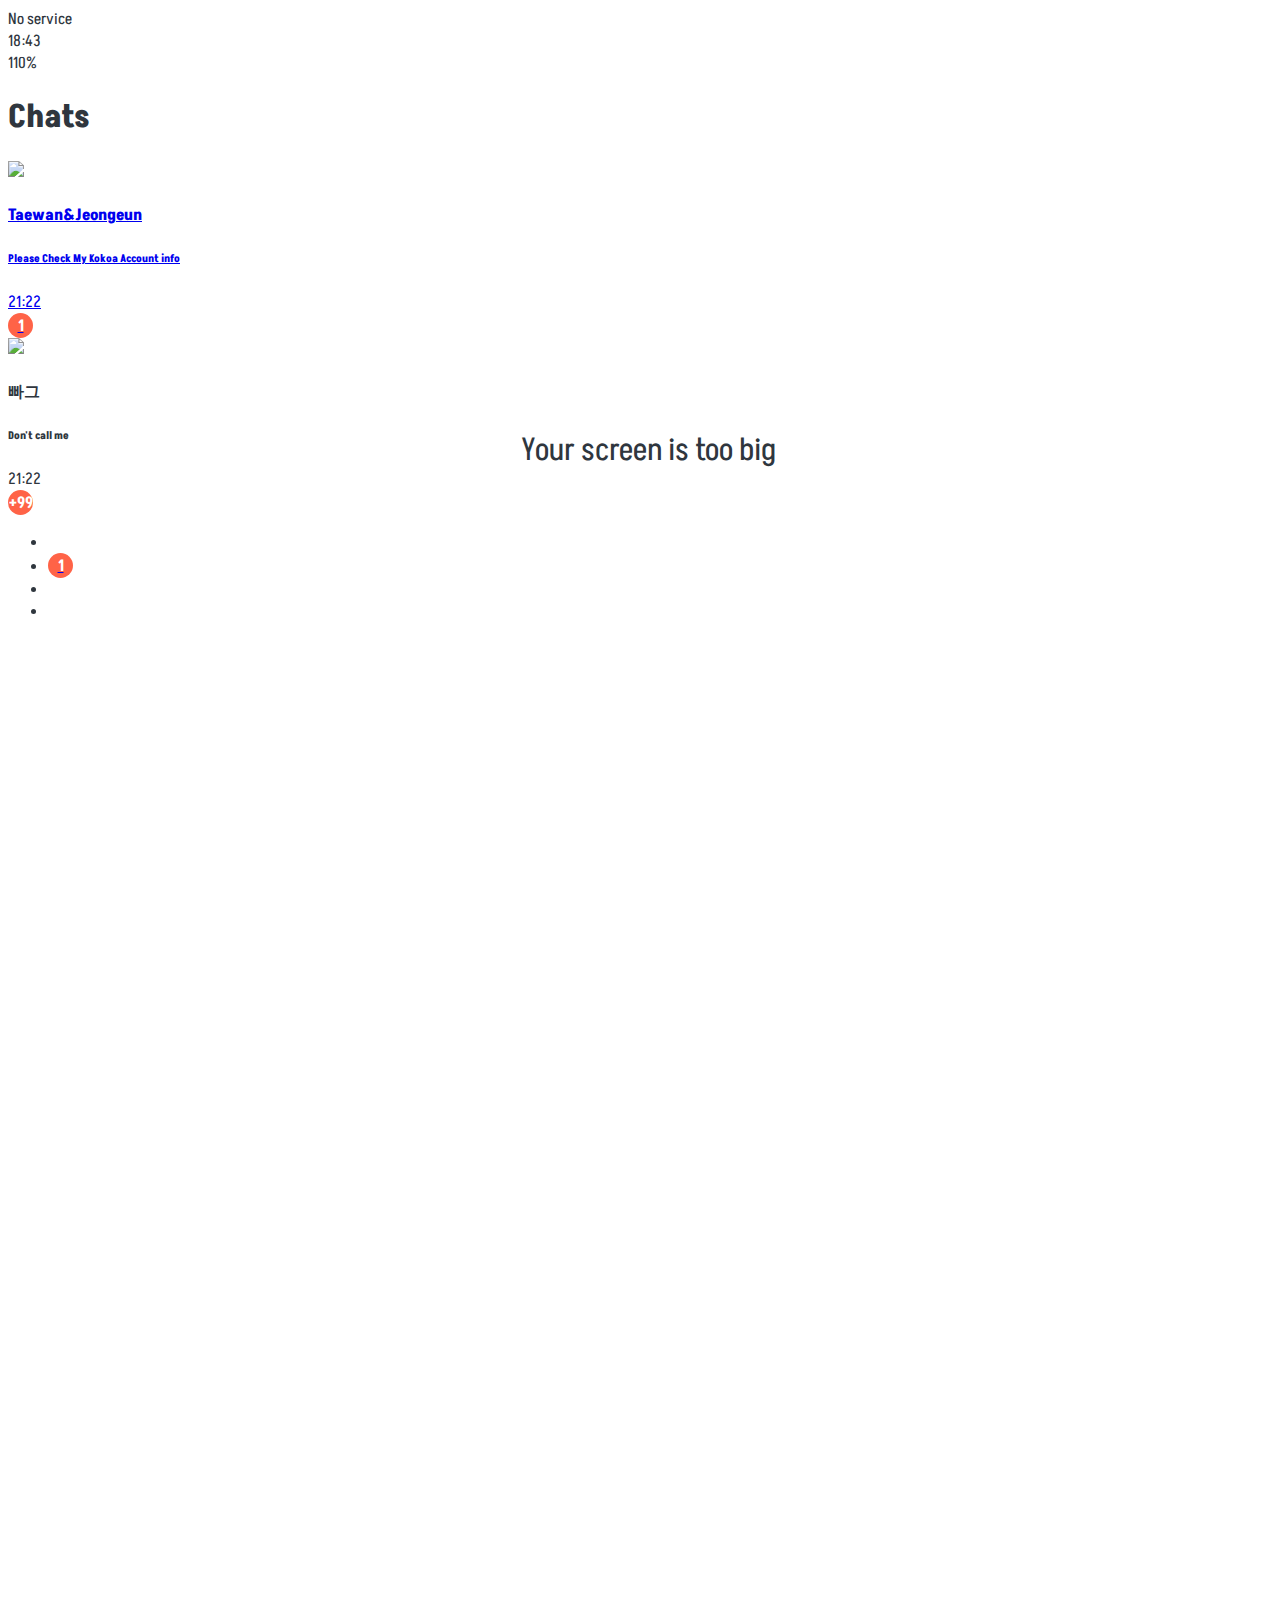
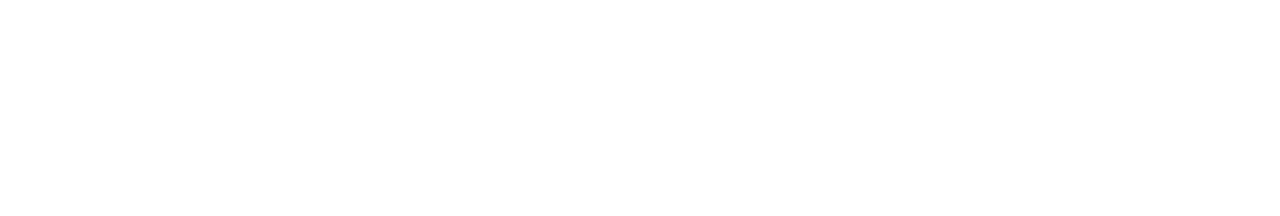
==== Part6/html/chats.html @ fde4b690 "Create chats.html" ====
<!DOCTYPE html>
<html lang="en">
  <head>
    <link rel="stylesheet" href="../css/styles.css" />
    <meta charset="UTF-8" />
    <meta http-equiv="X-UA-Compatible" content="IE=edge" />
    <meta name="viewport" content="width=device-width, initial-scale=1.0" />
    <title>Chats - kokoa Clone</title>
  </head>
  <body>
    <div class="status-bar">
      <div class="status-bar__column">
        <span>No service</span>
        <i class="fas fa-wifi"></i>
      </div>

      <div class="status-bar__column">
        <span>18:43</span>
      </div>
      <div class="status-bar__column">
        <span>110%</span>
        <i class="fas fa-battery-full fa-lg"></i>
        <!-- fa-lg: font large의 약자 -->

        <i class="fas fa-bolt"></i>
      </div>
    </div>

    <header class="screen-header">
      <h1 class="screen-header__title">Chats</h1>
      <div class="screen-header__icons">
        <span><i class="fas fa-search fa-lg"></i></span>
        <span><i class="far fa-comment-dots fa-lg"></i></span>
        <span><i class="fas fa-music fa-lg"></i></span>
        <span class="settings_color">
          <a href="settings.html"><i class="fas fa-cog fa-lg"></i></a>
        </span>
      </div>
    </header>

    <main class="main-screen">
      <a href="chat.html">
        <div class="user-component">
          <div class="user-component__column">
            <img
              src="../../img/twje.jpg"
              class="user-component__avatar user-component__avatar"
            />
            <div class="user-components__text">
              <h4 class="user-components__title">Taewan&Jeongeun</h4>
              <h6 class="user-component__subtitle">
                Please Check My Kokoa Account info
              </h6>
            </div>
          </div>
          <div class="user-component__column">
            <span class="user-component__time">21:22</span>
            <div class="badge">1</div>
          </div>
        </div>
      </a>
      <div class="user-component">
        <div class="user-component__column">
          <img
            src="../../img/a.jpg"
            class="user-component__avatar user-component__avatar"
          />
          <div class="user-components__text">
            <h4 class="user-components__title">빠그</h4>
            <h6 class="user-component__subtitle">Don't call me</h6>
          </div>
        </div>
        <div class="user-component__column">
          <span class="user-component__time">21:22</span>
          <div class="badge">+99</div>
        </div>
      </div>
    </main>

    <!-- nav>ul>li*4>a  이렇게 하는 것이 vsc 단축키이다-->
    <nav class="nav">
      <ul class="nav__list">
        <li class="nav__btn">
          <a class="nav__link" href="friends.html">
            <i class="far fa-user fa-2x"></i>
          </a>
        </li>
        <li class="nav__btn">
          <a class="nav__link" href="chats.html">
            <span class="nav__notification badge">1</span>
            <i class="fas fa-comment fa-2x"></i>
          </a>
        </li>
        <li class="nav__btn">
          <a class="nav__link" href="find.html">
            <i class="fas fa-search fa-2x"></i>
          </a>
        </li>
        <li class="nav__btn">
          <a class="nav__link" href="more.html">
            <i class="fas fa-ellipsis-h fa-2x"></i>
            <span class="dot nav__dot"></span>
          </a>
        </li>
      </ul>
    </nav>
    <div id="no-mobile">
      <span>Your screen is too big </span>
    </div>
    <script
      src="https://kit.fontawesome.com/6478f529f2.js"
      crossorigin="anonymous"
    ></script>
  </body>
</html>
---- Part6/css/styles.css ----
/* NICO 는 styles.css 파일에 모은 스크린에 적용될 수 있는 스타일을 써놓는 방식을 선호 
ㄷㅌ) font-family, background-color*/

@import url("https://fonts.googleapis.com/css2?family=Akshar&display=swap");
@import "reset.css";
@import "variable.css";

/* Components */
@import "components/status-bar.css";
@import "components/nav-bar.css";
@import "components/screen-header.css";
@import "components/user-component.css";
@import "components/badge.css";
@import "components/dot.css";
@import "components/icon-row.css";
@import "components/alt-screen-header.css";
@import "components/no-mobile.css";

/* Screens */
@import "screens/login.css";
@import "screens/friends.css";
@import "screens/find.css";
@import "screens/more.css";
@import "screens/settings.css";
@import "screens/chat.css";

/* reset css file 은 브라우저 기본값을 다 없애고 완전 초기값으로 내가 만들고 싶은 형식으로 만들고 싶을 때 유용
그리고 html에 link로 reset css 넣는 것보다 reset.css file을 만들고 import를 해주는 것이 훨씬 깔끔!! */
body {
  color: #2f363e;
  /* 이 강의에서 완전 검은색은 존재하지 않아서 위의 색을 default 값으로 하려고 body에 넣음 */
  font-family: "Akshar", sans-serif;
  height: 200vh;
  /* google font에서 css를 통해서 추가하는 방법이 있다. 우선 상단 2x2 박스 클릭 후 css로 link 거는데 링크는 위와 같이
상단에 두고 font family 안에 css code 넣음  니코는 apple font 좋아함 */
}
.main-screen {
  padding: 0px var(--horizontal-space);
}
/* 시계가 완전 중간에 오게 하는 css skill(css hack) justify-content 말고 방법이 있음. 지금 noservice 부분이 커서 시계가 중간으로 
가지 못하고 있음
우선 justify-content: center; 로 맞추고 */

.welcome-header {
  margin: 90px 0px;
  text-align: center;
  display: flex;
  flex-direction: column;
  align-items: center;
  font-weight: 600;
  /* text-align: disply flex와 다르게 text를 가운데로 정렬 해주는 것이고 display flex는 div와 같은 element를 나열해주는 것 */
}
.welcome-header__title {
  margin-bottom: 20px;
  /* page ruler redox 가 사라짐. 구글 확장프로그램인데 크랙버젼 찾아야 됨 */
  font-size: 25px;
}
.welcome-header__text {
  width: 60%;
  opacity: 0.7;
}

#login-form {
  display: flex;
  flex-direction: column;
  margin: 0px 30px;
}
#login-form input:focus {
  outline: none;
  /* #login-form input:focus { outline: none;} 을 reset.css에 넣어서 사용 가능*/
  /* 처음에 할때는 focus code를 같이 쓰니깐 원하는대로 적용이 안됬는데 갑자기 됨. 이유는 모르겠지만
  같이 쓰든 따로 쓰든 원하는데로 하기 */
}
#login-form input {
  border: none;
  padding: 15px 0px;
  font-size: 18px;
  margin-bottom: 25px;
}
#login-form input:not([type="submit"]) {
  border-bottom: 1px solid rgba(0, 0, 0, 0.2);
  transition: border-color 0.3s ease-in-out;
  /* not 은 input에서 type이 submit이 아닌 녀석들만 적용할꺼야 라는 것
  일반적으로 not(name) 인데 이번과 같은 경우는 []를 사용해야함. 앞에서 배웠다는데 기억이 안남 */
}

#login-form input::placeholder {
  color: rgba(0, 0, 0, 0.4);
}

#login-form input:focus {
  outline: none;
  border-color: var(--yellow);
  /* input을 클릭했을 때 border의 색이 변함 */
}

#login-form input[type="submit"] {
  background-color: var(--yellow);
  cursor: pointer;
  padding: 20px 0px;
  border-radius: 5px;
  /* cursor: 커서 모양이 바뀌는 것 */
}
#login-form a {
  text-align: center;
  text-decoration: none;
  color: inherit;
  font-size: 13px;
  /* inherit는 상속을 받는 다는 뜻으로 a의 parent인 form에게 받아야함. 
  이 때 parent가 색이 없으면 default값으로 black이 설정됨 */
}
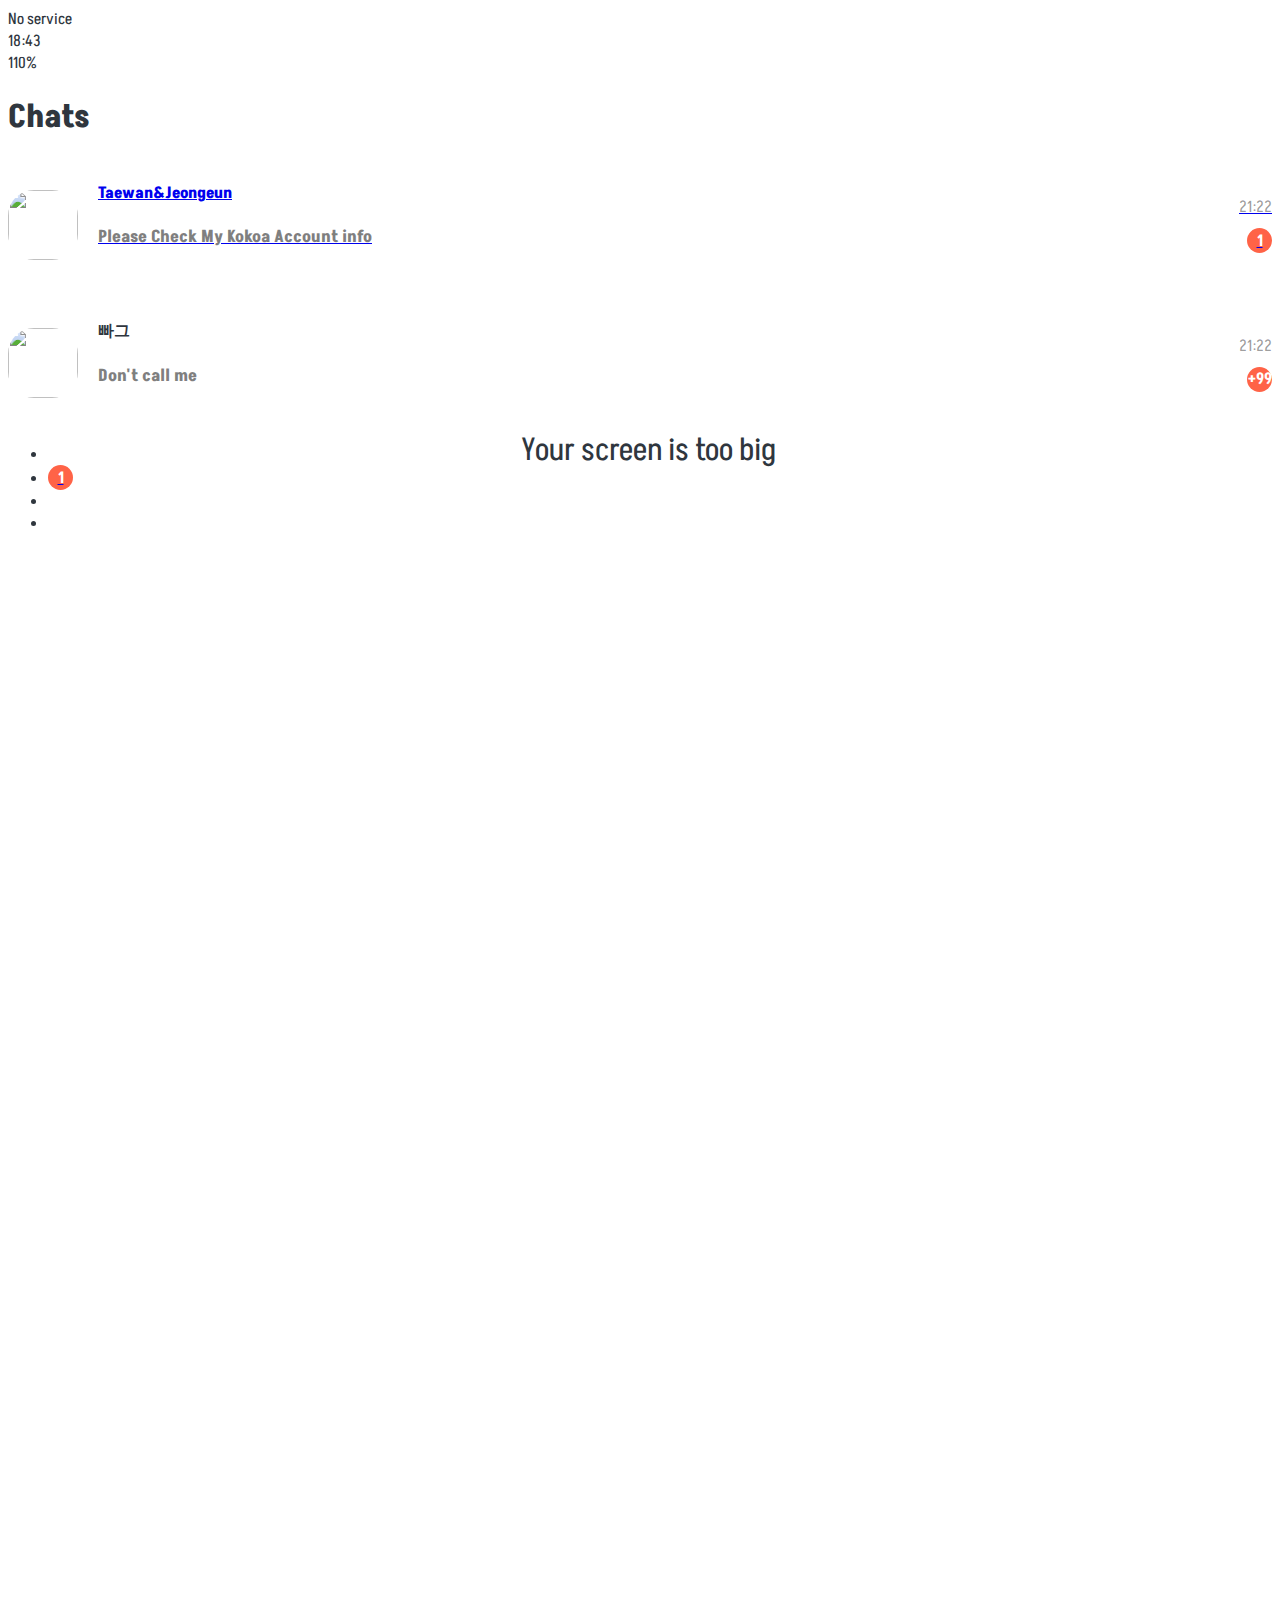
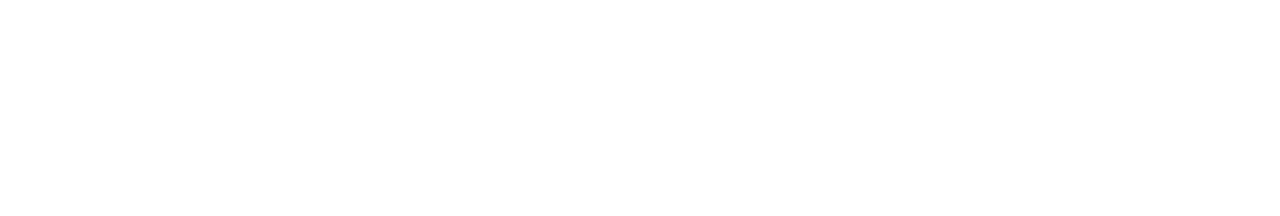
==== commit d811aedb: "Update chats.html" ====
--- a/Part6/html/chats.html
+++ b/Part6/html/chats.html
@@ -1,5 +1,5 @@
 <!DOCTYPE html>
-<html lang="en">
+<html lang="ko">
   <head>
     <link rel="stylesheet" href="../css/styles.css" />
     <meta charset="UTF-8" />
@@ -20,7 +20,6 @@
       <div class="status-bar__column">
         <span>110%</span>
         <i class="fas fa-battery-full fa-lg"></i>
-        <!-- fa-lg: font large의 약자 -->
 
         <i class="fas fa-bolt"></i>
       </div>
@@ -77,7 +76,6 @@
       </div>
     </main>
 
-    <!-- nav>ul>li*4>a  이렇게 하는 것이 vsc 단축키이다-->
     <nav class="nav">
       <ul class="nav__list">
         <li class="nav__btn">
